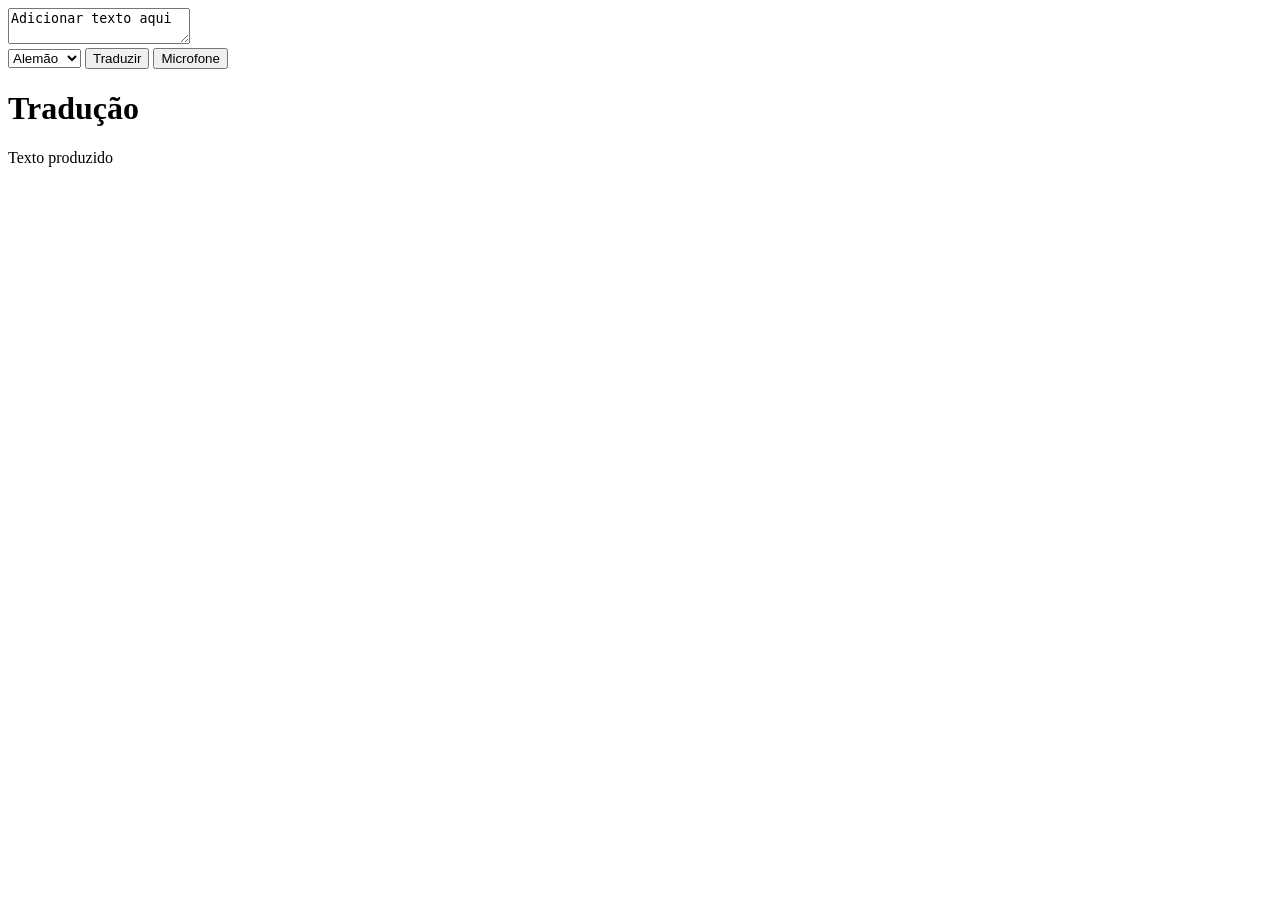
==== index.html @ a090b821 "Add files via upload" ====
<!DOCTYPE html>
<html lang="en">
<head>
    <meta charset="UTF-8">
    <meta name="viewport" content="width=device-width, initial-scale=1.0">
    <title>vsc tradutor</title>
</head>
<body>
    <div class="CaixaApp">
        <textarea class="texto">Adicionar texto aqui</textarea>
        <div class="caixa-interna">
            <select class="idioma">
                <option>Alemão</option>
                <option>Ingles</option>
                <option>Japonês</option>
            </select>
            <button>Traduzir</button>
            <button>Microfone</button>
        </div>
        <div class="traducao">
            <h1 class="titulo-traducao">Tradução</h1>
            <p class="traducao">Texto produzido</p>
        </div>
    </div>

<script src="app.js"></script>
</body>
</html>
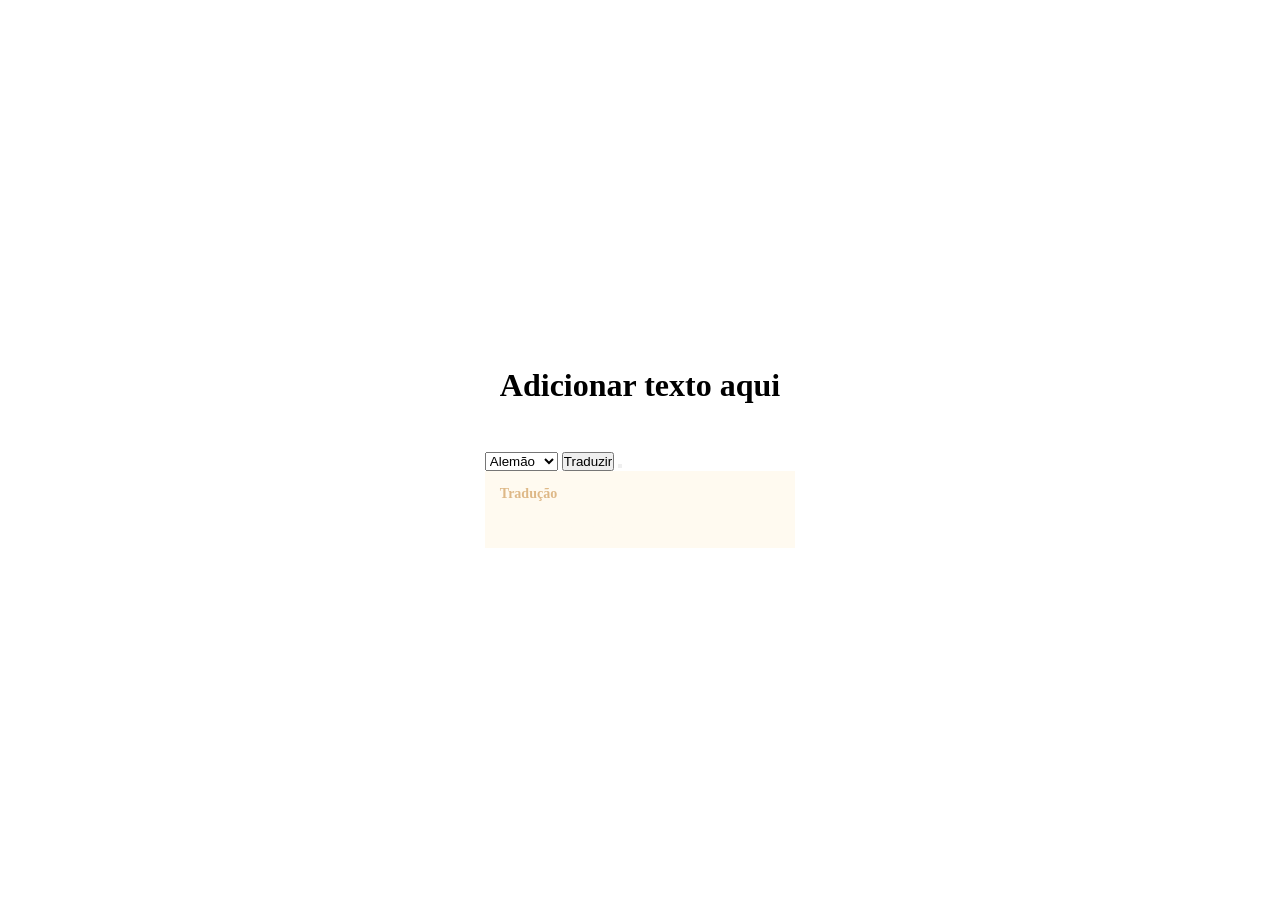
==== commit e0ada7cb: "Add files via upload" ====
--- a/index.html
+++ b/index.html
@@ -1,28 +1,34 @@
 <!DOCTYPE html>
 <html lang="en">
+
 <head>
     <meta charset="UTF-8">
     <meta name="viewport" content="width=device-width, initial-scale=1.0">
-    <title>vsc tradutor</title>
+    <title>Tradutor</title>
+    <link rel="stylesheet" href="style.css">
 </head>
+
 <body>
-    <div class="CaixaApp">
-        <textarea class="texto">Adicionar texto aqui</textarea>
+
+
+    <div class="caixaApp">
+        <h1 class="texto">Adicionar texto aqui</h1>
         <div class="caixa-interna">
             <select class="idioma">
                 <option>Alemão</option>
-                <option>Ingles</option>
-                <option>Japonês</option>
+                <option>ingles</option>
+                <option>Japones</option>
             </select>
             <button>Traduzir</button>
-            <button>Microfone</button>
+            <button></button>
         </div>
-        <div class="traducao">
+        <div class="tradução">
             <h1 class="titulo-traducao">Tradução</h1>
-            <p class="traducao">Texto produzido</p>
+            <p class="traducao">Texto Traduzido</p>
         </div>
     </div>
 
-<script src="app.js"></script>
+    <script src="app.js"></script>
 </body>
+
 </html>
--- a/style.css
+++ b/style.css
@@ -0,0 +1,56 @@
+*{
+    margin: 0;
+    padding: 0;
+    box-sizing: border-box;
+}
+
+body {
+
+    background-image: url(download.jpeg);
+    background-size: cover;
+    background-position: center;
+    height: 100vh;
+    display: flex;
+    align-items: center;
+    justify-content: center;
+}
+
+.CaixaApp { 
+
+    background-color: beige;
+    width: 450px;
+    padding: 35px;
+    border-radius: 25px;
+}
+
+.texto {
+
+    width: 100%;
+    height: 100px;
+    border: none;
+    outline: none;
+    padding: 15px;
+    background-color: bisque
+    color(srgb rgb(17, 16, 16))
+}
+
+.tradução{
+
+    padding: 15px;
+    background-color: floralwhite;
+
+}
+
+.tradução{
+
+    font-size: 18px;
+    color: floralwhite;
+}
+
+.titulo-traducao{
+
+    color: burlywood;
+    font-size: 14px;
+    margin-bottom: 10px;
+    border-bottom: 15px;
+}
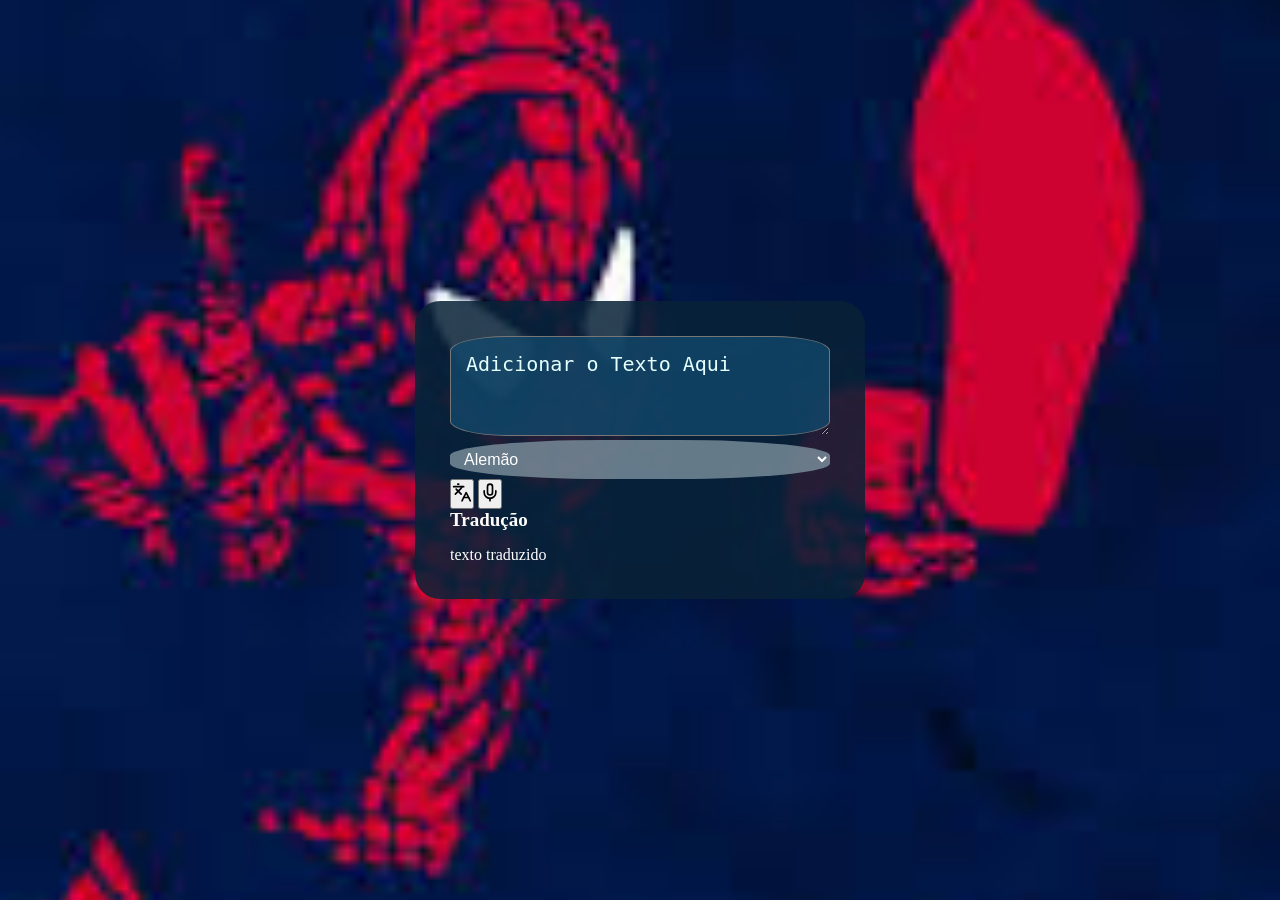
==== commit e717f2f7: "feito" ====
--- a/index.html
+++ b/index.html
@@ -1,34 +1,33 @@
 <!DOCTYPE html>
 <html lang="en">
-
 <head>
     <meta charset="UTF-8">
     <meta name="viewport" content="width=device-width, initial-scale=1.0">
-    <title>Tradutor</title>
-    <link rel="stylesheet" href="style.css">
+    <title>Document</title>
+    <link rel="Stylesheet" href="style.css">
 </head>
+<body>
+    <div class="caixaApp">
+        <textarea class="texto">Adicionar o Texto Aqui</textarea>
 
-<body>
+        <div class="caixaInterna">
 
+            <select class="idioma">
 
-    <div class="caixaApp">
-        <h1 class="texto">Adicionar texto aqui</h1>
-        <div class="caixa-interna">
-            <select class="idioma">
-                <option>Alemão</option>
-                <option>ingles</option>
-                <option>Japones</option>
+                <option value="de">Alemão</option>
+                <option value="en">Ingles</option>
+                <option value="ja">Japonês</option>
+                
             </select>
-            <button>Traduzir</button>
-            <button></button>
+
+            <button onclick="traduzir()"><svg xmlns="http://www.w3.org/2000/svg" width="20" height="23" viewBox="0 0 24 24" fill="none" stroke="currentColor" stroke-width="2" stroke-linecap="round" stroke-linejoin="round" class="lucide lucide-languages-icon lucide-languages"><path d="m5 8 6 6"/><path d="m4 14 6-6 2-3"/><path d="M2 5h12"/><path d="M7 2h1"/><path d="m22 22-5-10-5 10"/><path d="M14 18h6"/></svg></button>
+            <button onclick="microfone()"><svg xmlns="http://www.w3.org/2000/svg" width="20" height="23" viewBox="0 0 24 24" fill="none" stroke="currentColor" stroke-width="2" stroke-linecap="round" stroke-linejoin="round" class="lucide lucide-mic-icon lucide-mic"><path d="M12 19v3"/><path d="M19 10v2a7 7 0 0 1-14 0v-2"/><rect x="9" y="2" width="6" height="13" rx="3"/></svg></button>
         </div>
-        <div class="tradução">
+        <div class="Tradução">
             <h1 class="titulo-traducao">Tradução</h1>
-            <p class="traducao">Texto Traduzido</p>
+            <p class="texto-traducao">texto traduzido</p>
         </div>
     </div>
-
     <script src="app.js"></script>
 </body>
-
 </html>
--- a/style.css
+++ b/style.css
@@ -1,56 +1,89 @@
-*{
-    margin: 0;
-    padding: 0;
-    box-sizing: border-box;
+* {
+  margin: 0;
+  padding: 0;
+  box-sizing: border-box;
 }
 
 body {
+  background-image: url(images\ \(1\).jpeg); 
+  background-size: cover; 
+  background-position: center; 
+  height: 100vh; 
 
-    background-image: url(download.jpeg);
-    background-size: cover;
-    background-position: center;
-    height: 100vh;
-    display: flex;
-    align-items: center;
-    justify-content: center;
+  display: flex;
+  align-items: center;
+  justify-content: center;
 }
 
-.CaixaApp { 
 
-    background-color: beige;
-    width: 450px;
-    padding: 35px;
-    border-radius: 25px;
+.caixaApp {
+  background-color: rgba(9, 35, 56, 0.856); 
+  width: 450px; 
+  padding: 35px;
+  border-radius: 25px;
+  color: #ffffff;
+  font-size: 10;
 }
 
 .texto {
-
-    width: 100%;
-    height: 100px;
-    border: none;
-    outline: none;
-    padding: 15px;
-    background-color: bisque
-    color(srgb rgb(17, 16, 16))
+  width: 100%;
+  height: 100px;
+  border-radius: 15%;
+  outline: none; 
+  background-color: #12486bcc;
+  color: rgb(229, 255, 254); 
+  padding: 15px; 
+  font-size: 20px;
 }
 
-.tradução{
 
-    padding: 15px;
-    background-color: floralwhite;
+.tradução {
+  padding: 20px;
+  background-color: #7d919ecc;
+  border-radius: 15px;
+}
+
+.traducao {
+  font-size: 18px; 
+  color: #ffffff;
+}
+
+.titulo-traducao {
+  color: #fffcfc;
+  font-size: 19px;
+  margin-bottom: 15px;
+  border-radius: 15px;
+}
+
+.caixa-interna {
+  display: flex;
+  align-items: center;
+  gap: 10px;
+  margin: 20px auto;
+}
+
+.idioma {
+  width: 100%;
+  border: none;
+  padding: 10px;
+  background-color: #7d919ecc;
+  color: rgb(255, 255, 255);
+  border-radius: 40%;
+  outline: none;
+  cursor: pointer;
+  font-size: 100%;
+}
+
+.buton {
+  border: none;
+  padding: 10px;
+  border-radius: 10%;
+  background-color: #e20a0a;
+  cursor: pointer;
+  color: rgb(255, 255, 255);
 
 }
 
-.tradução{
-
-    font-size: 18px;
-    color: floralwhite;
-}
-
-.titulo-traducao{
-
-    color: burlywood;
-    font-size: 14px;
-    margin-bottom: 10px;
-    border-bottom: 15px;
-}
+.buton:hover {
+  opacity: 0,9%;
+}
